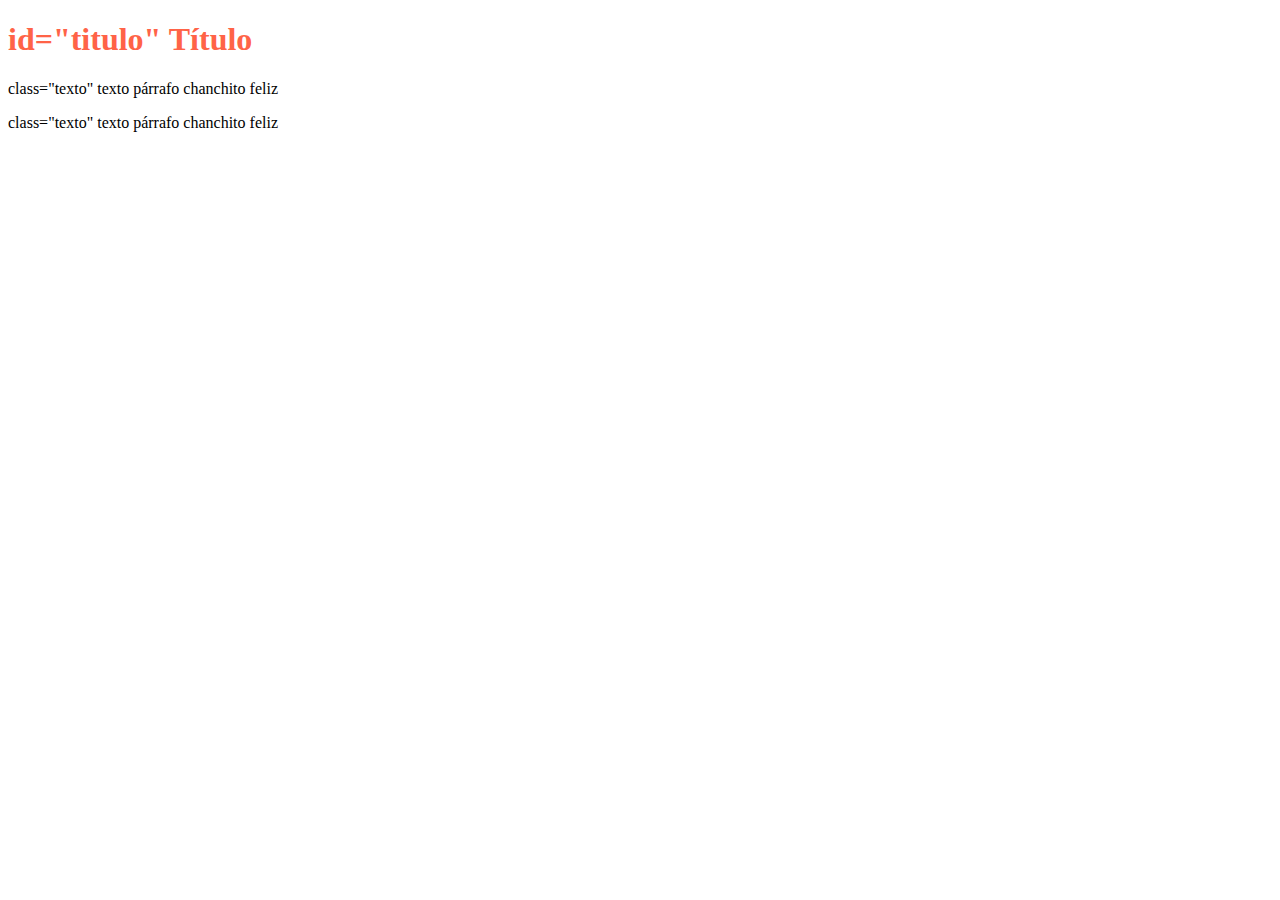
==== index.html @ 4b6b3012 "primeros 10 min" ====
<!DOCTYPE html>
<html>
<head>
    <title>Document</title>
    <link rel="stylesheet" href="style.css" />
  
    </style>
</head>
<body>
    <h1> id="titulo" Título</h1>
    <p> class="texto"  texto párrafo chanchito feliz</p>
    <p> class="texto"  texto párrafo chanchito feliz</p>
</body>
</html>
---- style.css ----
h1 {
    color: tomato;
}
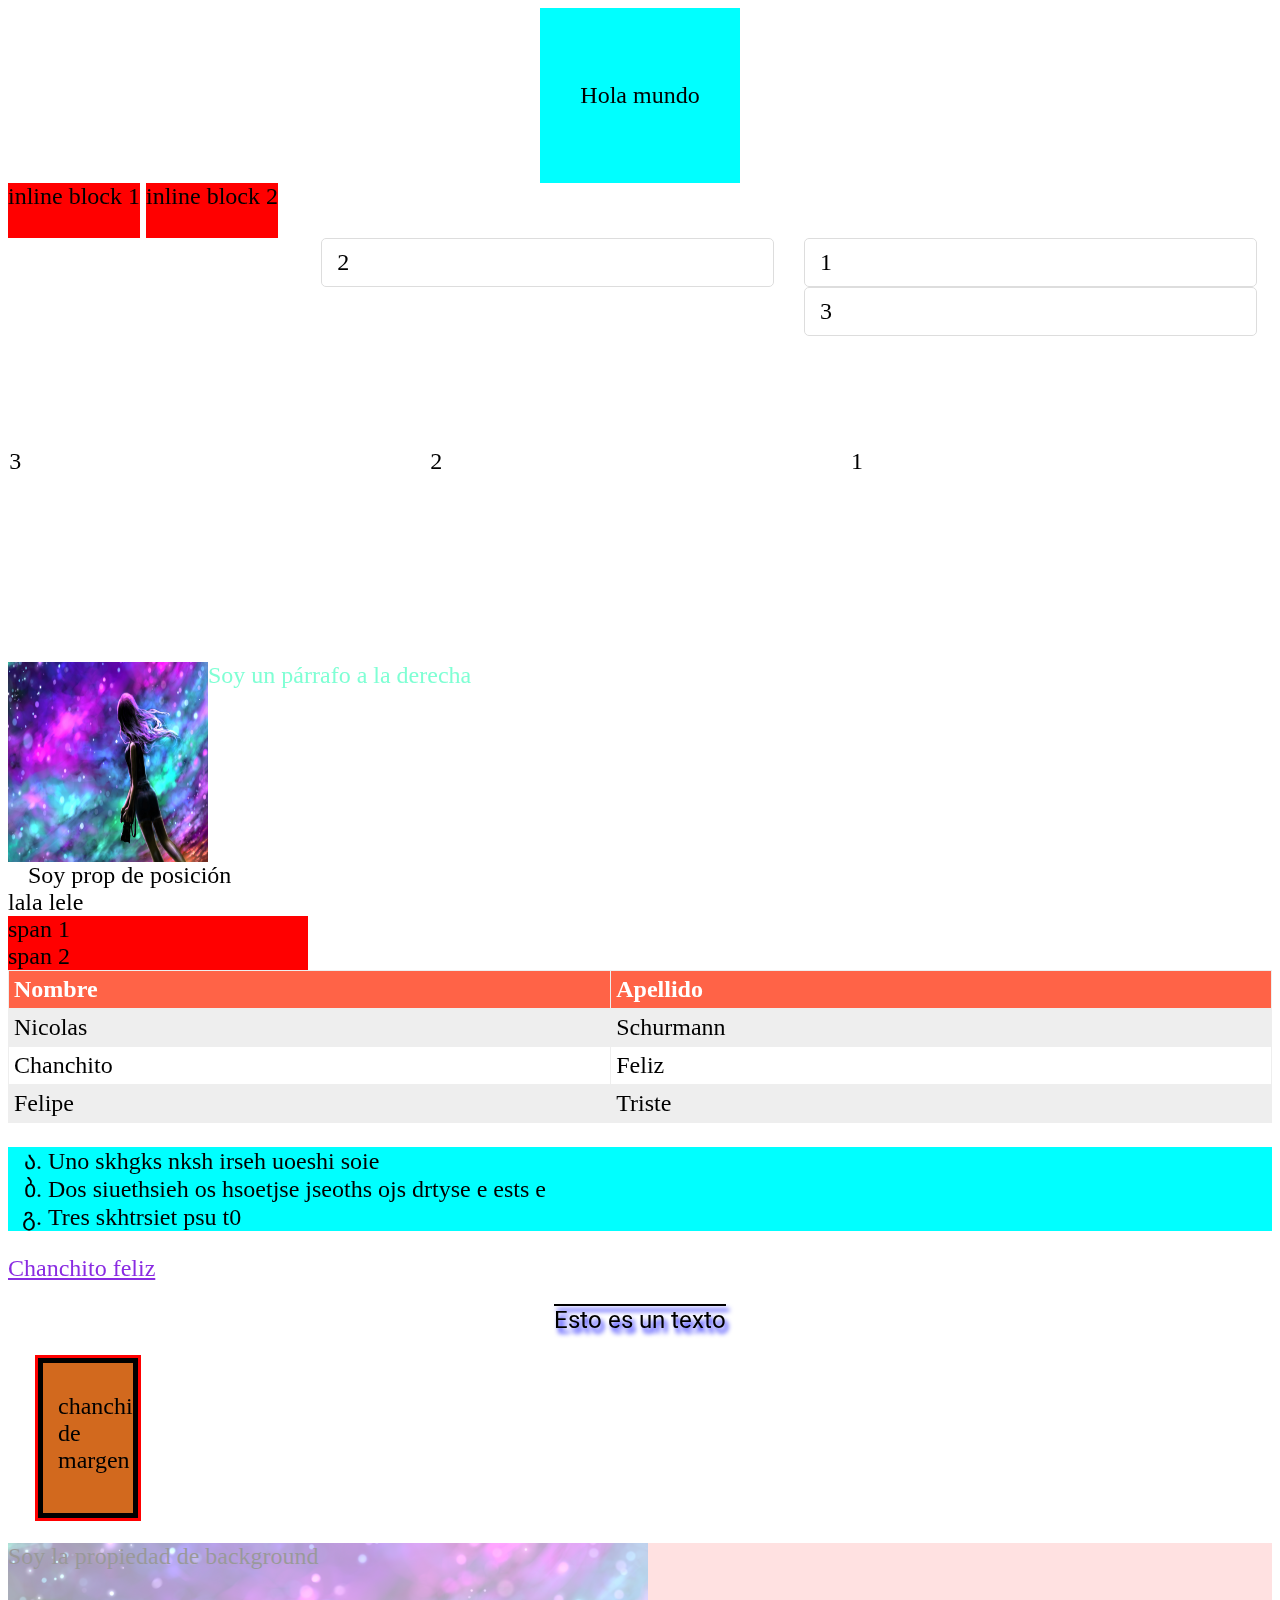
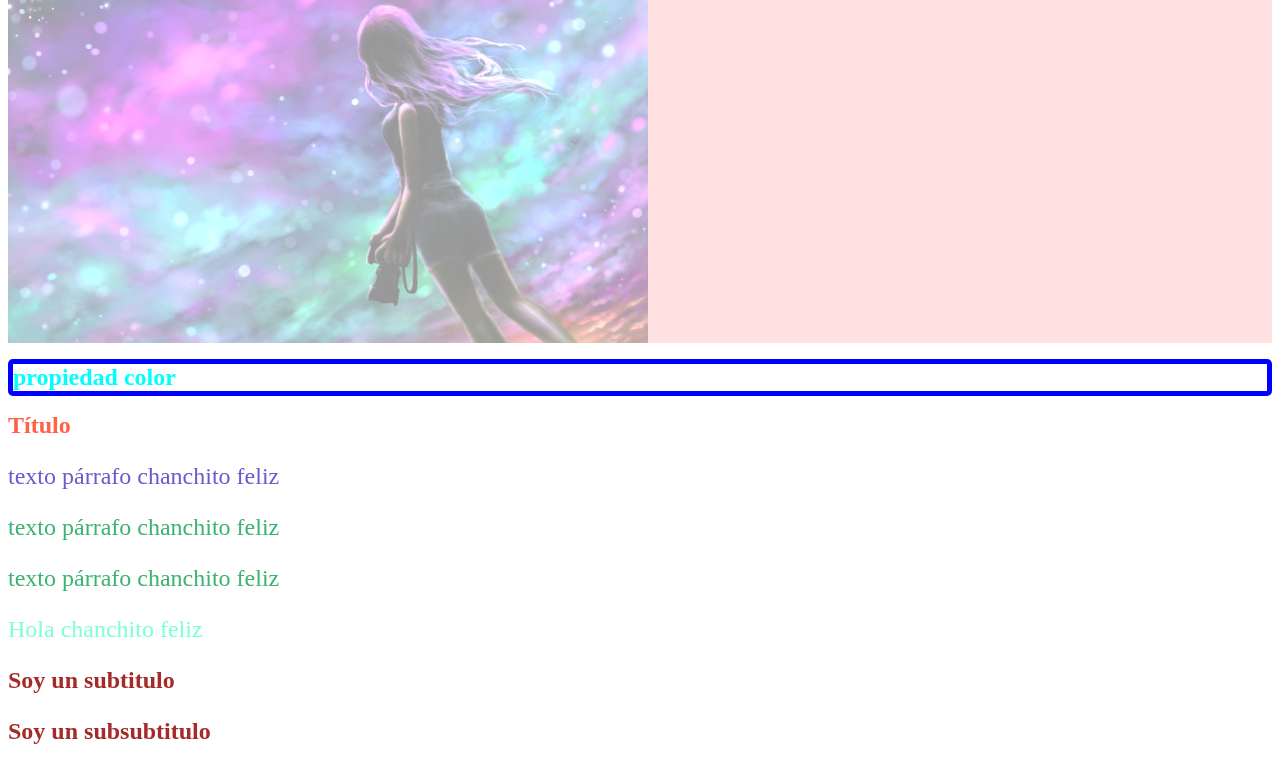
==== commit 91d0a2b3: "final" ====
--- a/index.html
+++ b/index.html
@@ -3,12 +3,92 @@
 <head>
     <title>Document</title>
     <link rel="stylesheet" href="style.css" />
-  
-    </style>
+    <link rel="preconnect" href="https://fonts.googleapis.com">
+    <link rel="preconnect" href="https://fonts.gstatic.com" crossorigin>
+    <link href="https://fonts.googleapis.com/css2?family=Barlow+Semi+Condensed:ital,wght@0,300;0,600;0,900;1,100;1,700&family=Roboto&display=swap" rel="stylesheet">
+
 </head>
 <body>
-    <h1> id="titulo" Título</h1>
-    <p> class="texto"  texto párrafo chanchito feliz</p>
-    <p> class="texto"  texto párrafo chanchito feliz</p>
+    <section class="center">
+        <p>Hola mundo</p>
+    </section>
+
+    <div class="inline-block">inline block 1</div>
+    <div class="inline-block">inline block 2</div>
+
+    <div class="container">
+        <article class="card right">1</article>
+        <article class="card right">2</article>
+        <article class="card right">3</article>
+    </div>
+
+    <div class="container">
+        <article class="column right">1</article>
+        <article class="column right">2</article>
+        <article class="column right">3</article>
+    </div>
+
+    <div class="container">
+        <img src="dibujo.jpg" class="left">
+        <p>Soy un párrafo a la derecha</p>
+    </div>
+
+    <article id="position">Soy prop de posición</article>
+
+    <div class="inline">lala</div> <!-- las etiquetas de div tienen salto de linea de una a otra -->
+    <div class="inline">lele</div>
+
+    <span>span 1</span> <!-- las etiquetas de span no tienen salto de linea de una a otra -->
+    <span>span 2</span>
+
+    <table>
+        <tr>
+            <th>Nombre</th>
+            <th>Apellido</th>
+        </tr>
+        <tr>
+            <td>Nicolas</td>
+            <td>Schurmann</td>
+        </tr>
+        <tr>
+            <td>Chanchito</td>
+            <td>Feliz</td>
+        </tr>
+        <tr>
+            <td>Felipe</td>
+            <td>Triste</td>
+        </tr>
+    </table>
+
+    <ul>
+        <li>Uno skhgks nksh irseh uoeshi soie </li>
+        <li>Dos siuethsieh os hsoetjse jseoths ojs  drtyse e ests e</li>
+        <li>Tres skhtrsiet psu t0</li>
+
+    </ul>
+
+    <a href="https://www.google.com"> Chanchito feliz</a>
+
+    <p class="text"> Esto es un texto</p>
+
+    <div class="margen">
+        chanchito de margen
+    </div>
+
+    <article id="fondo">
+        Soy la propiedad de background
+    </article>
+
+    <h1 class="color">propiedad color</h1>
+    <h1 id="titulo">Título</h1>
+    <p class="texto">texto párrafo chanchito feliz</p>
+    <p class="texto especial">texto párrafo chanchito feliz</p>
+    <p class="especial">texto párrafo chanchito feliz</p>
+
+    <div>
+        <p>Hola chanchito feliz</p>
+        <h2>Soy un subtitulo</h2>
+        <h3>Soy un subsubtitulo</h3>
+    </div>
 </body>
 </html>--- a/style.css
+++ b/style.css
@@ -1,3 +1,241 @@
-h1 {
+/*el símbolo # indica a css que estamos buscando un elemento de tipo id*/
+#titulo {
     color: tomato;
+}
+
+/*el símbolo . indica a css que estamos buscando un elemento de tipo clase*/
+.texto{
+    color: slateblue;
+}
+
+/*Para seleccionar una etiqueta de p que contiene 1 clase hacemos lo siguiente*/
+/*Le indicamos a la página que solo queremos agregarle un estilo css a las etiquetas de p que también contengan la clase especial*/
+p.especial{
+    color: mediumseagreen;
+}
+/*El color se aplicó a las 2 etiquetas de p que contenian la clase especial*/ 
+/*Vemos entonces que dependiendo del orden en el cual nosotros escribamos nuestro css, este se puede anteponer a algo que hayamos definido antes*/
+/*LO QUE ESCRIBAMOS AL FINAL DE NUESTRO CÓDIGO CSS VA A TENER PRIORIDAD CON RESPECTO A LO QUE HAYAMOS ESCRITO ANTES*/
+/*Todas las etiquetas de div que contengan hijos de etiqueta p quiero que tengan el siguiente estilo:*/
+div p {
+    color: aquamarine;
+}
+
+div h2, div h3 {
+    color: brown;
+}
+
+/*Para seleccionar todos los elementos que tenemos dentro del html:*/ 
+* {
+    font-size: 24px;
+    /* color: black; */
+}
+/*El selector universal aplica las propiedades solo si estas no han sido definidas por otros selectores, por eso no se aplicó la propiedad de color negro*/
+
+/*Alternativas para elegir colores:
+1)poner el nombre del color
+2)utilizar la convención rgb
+3)utilizar hexagesimal
+4)utilizar valores hsl*/
+
+/*Ejemplo con valores hexagesimales: (van con #)
+3 o 6 caracteres que van del 0 a la f.
+0: completa ausencia de color
+f: mayor expresión de color*/
+
+/*3 caracteres:
+1er dígito: rojo f00
+2do dígito: verde 0f0
+3er dígito: azul 00f
+000: negro
+fff: blanco*/
+.color{
+    color: #00f;
+}
+/*6 caracteres: (accedemos a más combinaciones de colores)
+1er y 2do dígito: rojo
+3er y 4to dígito: verde
+5to y 6to dígito: azul*/
+.color{
+    color: #ff0000;
+}
+
+/*Ejemplo con convención rgb:*/
+.color{
+    color: rgb(0, 255, 255);
+}
+/*Se indican valores del 0 al 255
+El primer valor es el rojo
+El segundo valor es el verde
+El tercer valor es el azul*/
+
+/*Para asignarle bordes a los elementos:*/
+.color{
+    border:5px black dashed;
+}
+/*el borde puede ser: dashed(guiones), solid(línea), dotted(puntos), double, groove, ridge, inset, outset, none, hidden*/
+.color{
+    border-style: solid;
+    border-color: blue;
+    border-radius: 5px; /* Para hacer un borde redondeado */
+    border-width: 5px; /* para asignarle ancho al borde */
+}
+/* Border style permite asignarle el estilo al borde sin necesidad de tener que indicar el ancho ni el color del borde */
+
+/* Fondo de los elementos */
+#fondo{
+    background-color: rgba(255, 0, 0, 0.3);
+    opacity: 0.4; /* transparencia que tiene el elemento completo */
+    background-image: url('dibujo.jpg');
+    height: 400px;
+    background-size: contain; /* puede ser: auto, cover (se adapta a distintos tamaños de pantalla),contain, */
+    background-repeat: no-repeat;
+    background-position: left bottom; /* se indica primero posición en eje horizontal (left, center, right) y luego en eje vertical (top, center, bottom)*/
+}
+/* rgba también permite determinar opacidad o transparencia */
+
+.margen{
+    background-color: chocolate;
+    margin: 15px 20px 25px 30px; /* top right bottom left */
+    padding: 30px 25px 20px 15px; /* top right bottom left 
+    El padding está dentro del elemento*/
+    border: solid 5px black; /* va entre el padding y el margin */
+    height: 100px;
+    width: 50px;
+    overflow: scroll; /* visible, hidden, scroll
+    Es para las cosas que sobresalen */
+    outline: 3px solid red; /* entre el border y el margin */
+}
+/* Si en margin y padding ponemos un solo valor se aplica a todos los costados.
+Si en margin y padding ponemos 2 valores el 1ero se pone en vertical y el 2do en horizontal */
+
+.text{
+    font-family: 'Roboto', Verdana, Geneva, Tahoma, sans-serif; /* pone la fuente en base a disponiibilidad: si no está la 1era usa la 2da y así sucesivamente */
+    /* puedo poner una fuente de Google font copiando el link en html */
+    text-align: center; /* right, left, justify, center */
+    text-decoration: overline; /* none, underline, line-through,overline */
+    text-shadow: 3px 5px 5px blue; /* movimiento a la derecha, movimiento hacia abajo, cantidad de blur, color*/
+}
+
+/* Los links en html pueden tener 4 estados posibles: (es MUY importante el orden en que los colocamos)
+1) Nunca ha sido visitado
+2) Ha sido visitado
+3) Pasamos el mouse por encima de él
+4) El link se encuentra activo (lo estoy presionando) */
+
+a:link{
+    color: blueviolet;
+}
+
+/* a:link --> le indica a css que queremos seleccionar los links no visitados */
+
+a:visited{
+    color: gray;
+}
+/* a:visited --> le indica a css que queremos seleccionar los links visitados */
+
+a:hover{
+    color: yellow;
+}
+/* a:hover --> le indica a css que queremos seleccionar los links a los que le pasamos el mouse por encima */
+
+a:active{
+    color: red;
+}
+/* a:active --> le indica a css que queremos seleccionar los links que se encuentran activos */
+
+/* Ahora vemos listas: (aunque usamos más tablas) */
+ul{
+    background-color: cyan;
+    list-style-type: georgian; /* none, circle, disc, georgian  */
+    /* none: saca los puntitos de la lista */
+    /* padding-left: 0;  */
+    /* list-style-position: inside; */
+}
+/* Las listas vienen por defecto con un padding de 40px */
+
+/* TABLAS: */
+table{
+    width: 100%;
+    border-collapse: collapse; /* Para que no haya espacio entre las celdas de la tabla */
+}
+th, td{
+    border: solid 1px #eee;
+    padding: 5px;
+}
+th{
+    background-color: tomato;
+    color: white;
+    text-align: left;
+}
+
+tr:nth-child(even){
+    background-color: #eee;
+}
+/* even: impar, odd: par */
+
+tr:hover{
+    background-color: #aaa; /* Para cambiar de color al pasar por encima de alguna de las filas de la tabla */
+    cursor: pointer; /* manito al pasar por encima de la tabla */
+}
+
+/* Display: none, block, inline */
+span{
+    display: block; /* para agregarle un salto de linea a la etiqueta span */
+    /* visibility: hidden */
+    max-width: 300px;
+    background-color: #f00;
+}
+/* display: block, viene por defecto en la mayoría de los elementos de html */
+
+.inline{
+    display: inline; /* le saca el salto de linea a la etiqueta div */
+}
+/* las etiquetas de html que vienen por defecto con un display de inline son: span, ancortype(links), img */
+
+#position{
+    position: relative; /* static, relative, fixed, absolute, sticky */
+    left: 20px; /* puede ser top, right y bottom tmbn*/
+}
+/* valor por defecto con el que vienen todos los elementos de html */
+
+.left{
+    float: left; /* toma el elemento y dentro de la etiqueta html en el cual se encuentre lo hace flotar hacia la izquierda */
+    width: 200px;
+    height: 200px;
+}
+
+.right{
+    float: right;
+}
+.container{
+    height: 200px;
+}
+
+.card{
+    border: solid 1px #ddd;
+    border-radius: 5px;
+    margin: 0  15px;
+    padding: 10px 15px;
+    width: 33.3%;
+}
+
+.column{
+    margin: 0;
+    padding: 10px 0px;
+    width: 33.3%;
+}
+
+.inline-block{
+    display: inline-block; /* a inline-block se le puede asignar width y height, a inline no */
+    height: 55px;
+    background-color: #f00;
+}
+
+.center{
+    padding: 50px 0;
+    text-align: center;
+    width: 200px;
+    margin: 0 auto;
+    background-color: aqua;
 }